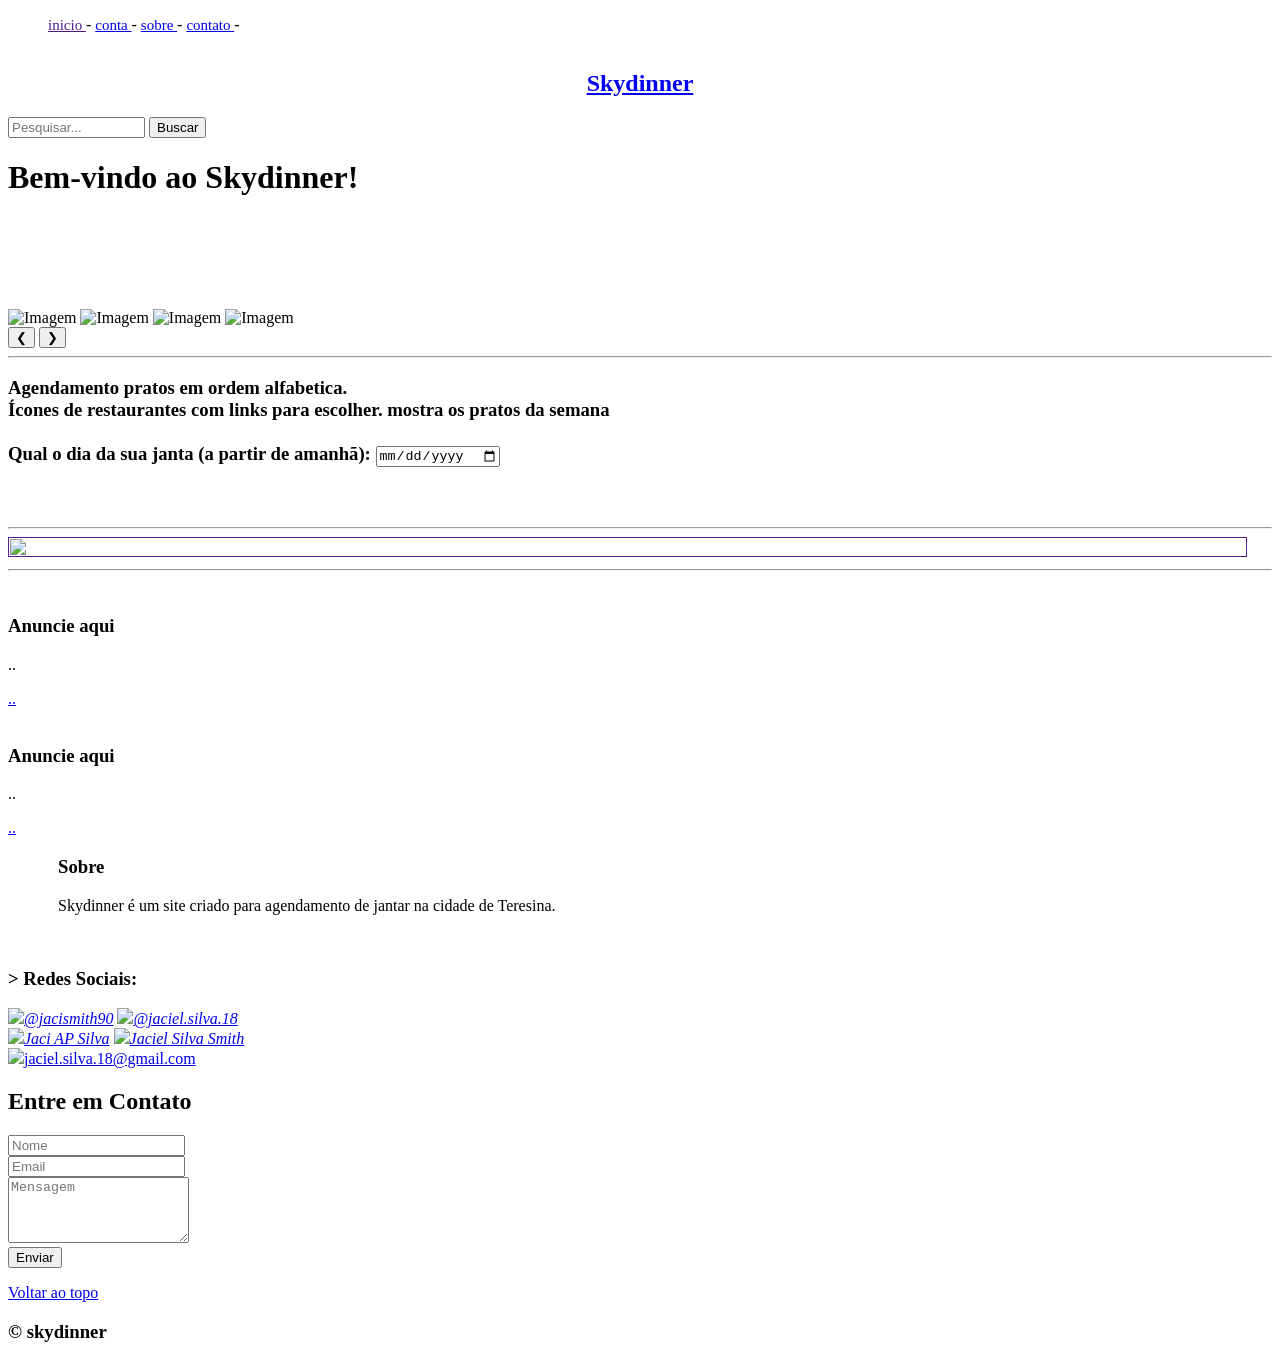
==== index.html @ 458d4494 "Add files via upload" ====
<!DOCTYPE html>
<html lang="pt-Br">
<head>
	<meta charset="UTF-8" />
	<meta name="viewport" content="width=device-width, initial-scale=1" />
	<title>Skydinner</title>
	<link href="fw1-css1site.css" rel="stylesheet">
	<link rel="icon" href="favicon.ico">
</head>
<body>
	<nav> 
		<div class='alinks' >
			<ul> 
				<a style="font-size:15px;" class="nav-link active" href="">inicio </a> -
				<a style="font-size:15px;" class="nav-link" href="index.html" target="_blank" >conta </a> -
				<a style="font-size:15px;" class="nav-link" href="#sobre">sobre </a> - 
				<a style="font-size:15px;" class="nav-link" href="#contato">contato </a> - 
			</ul>
		</div>
		<div style=" display:flex; justify-content:center; align-items:center; " ><a href="index.html" ><h1>Skydinner </h1></a></div>
		<div id="pesquisa" >
			<form action="" method="get">
				<input type="search" size="15" name="search" placeholder="Pesquisar...">
				<button type="submit">Buscar</button>
			</form>
		</div>
	</nav>
	<!-- Quebra linha no nav: <nav><div  ></div></nav> -->
	<header style="background-image: url('imag0.png');height:150px;" >
		<h1>Bem-vindo ao Skydinner!</h1>
	</header>
	<main  >
		<div class="carrossel">
			<div class="slides">
				<img src="imag0.png" alt="Imagem">
				<img src="imag1.png" alt="Imagem">
				<img src="imag2.png" alt="Imagem">
				<img src="imag3.png" alt="Imagem">
				<!--<img src="imag.png" alt="Imagem">-->
				<!--<img src="imag.png" alt="Imagem">-->
				<!--<img src="imag.png" alt="Imagem">-->
			</div>
		</div>
		<button class="esquerda">&#10094;</button>
		<button class="direita">&#10095;</button>
		<hr/>
	<h3>
		Agendamento pratos em ordem alfabetica.
		<br/>
		Ícones de restaurantes com links para escolher. mostra os pratos da semana
		<br/>
		<br/>
		<label for="dataInput">Qual o dia da sua janta (a partir de amanhã):</label>
		<input type="date" id="dataInput" name="dataInput" min="" required />
		<p id="mostrardia"></p>
		<br/>	
	</h3>
		<hr/>
		<a id="aId" href=""><img id="id1" src="" width="99%" height="100%" /></a>
		<hr/>

	<!-- Cards de Conteúdo -->
	<section class="py-5">
		<div class="container">
			<div class="row g-4">
				<div class="col-md-4">
					<div class="card h-100">
						<img src="" class="card-img-top" alt="">
						<div class="card-body">
							<h3 class="card-title">Anuncie aqui</h3>
							<p class="card-text">..</p>
							<a href="#" class="btn btn-outline-primary">..</a>
						</div>
					</div>
				</div>

				<div class="col-md-4">
					<div class="card h-100">
						<img src="" class="card-img-top" alt="">
						<div class="card-body">
							<h3 class="card-title">Anuncie aqui</h3>
							<p class="card-text"> ..</p>
							<a href="#" class="btn btn-outline-primary">..</a>
						</div>
					</div>
				</div>
			</div>
		</div>
	</section>

			<h3 style="text-indent: 50px;" ><a name="sobre" title="sobre" >Sobre</a></h3>
			<section style="text-indent: 50px;">
				<p style="text-indent: 50px;"> 
					Skydinner é um site criado para agendamento de jantar na cidade de Teresina.
				</p>
				<p style="text-indent: 50px;">
					
				</p>
			</section>

		<div align="left" style="clear:both;  ">
			<br/>   
			<h3 > > Redes Sociais:</h3>
			<p>
			<i class='rs_ig'>
				<a href="https://www.instagram.com/jacismith90/"> <img src="imageinsta.png" />@jacismith90</a>
				<a href="https://www.instagram.com/jaciel.silva.18/"> <img src="imageinsta.png" />@jaciel.silva.18</a>
			</i>
			<br/>
			<i class='rs_fb'>
				<a href="https://www.facebook.com/jacielap.silvajaci?locale=pt_BR"> <img src="imageface.png" />Jaci AP Silva</a>			
				<a href="https://www.facebook.com/Jacielsilvasmith?locale=pt_BR"> <img src="imageface.png" />Jaciel Silva Smith</a>
			</i>
			<br/>
			<a href="https://mail.google.com/mail/u/0/#inbox"> <img src="imagemail.png" />jaciel.silva.18@gmail.com</a>
			</p>
		</div>

		<section id="contato" style="width:90%; " class="register-box" >
			<div class="container">
				<a name="contato" title="contato"> <h2>Entre em Contato</h2> </a>
				<form id="contactForm"> 
					<div class="user-box" >
						<input type="text" id="nomecontato" name="nomecontato"  placeholder="Nome" required />
					</div>
					<div class="user-box" >
						<input type="email" id="emailcontato" name="emailcontato"  placeholder="Email" required />
					</div>
					<div class="user-box" >
						<textarea id="textcontato" name="textcontato" placeholder="Mensagem"  rows="4" required></textarea>
					</div>
					<button type="submit" >Enviar</button>
				</form>
				<p id="feedback"></p>
			</div> 
		</section>
		
		<p><a href="#">Voltar ao topo</a></p>
	</main>
	<footer id="footer">
		<h3><p class="mb-0" >&copy; skydinner <i id="anoatualr"></i></p></h3>
	</footer>
    <script src="index-js.js"></script>
	<script src="https://cdn.jsdelivr.net/npm/@emailjs/browser@4/dist/email.min.js" type="text/javascript"></script>
	<script type='text/javascript'>emailjs.init({publicKey: "lDpZj8bjoRSTnBKz0",});</script>
</body>
</html>
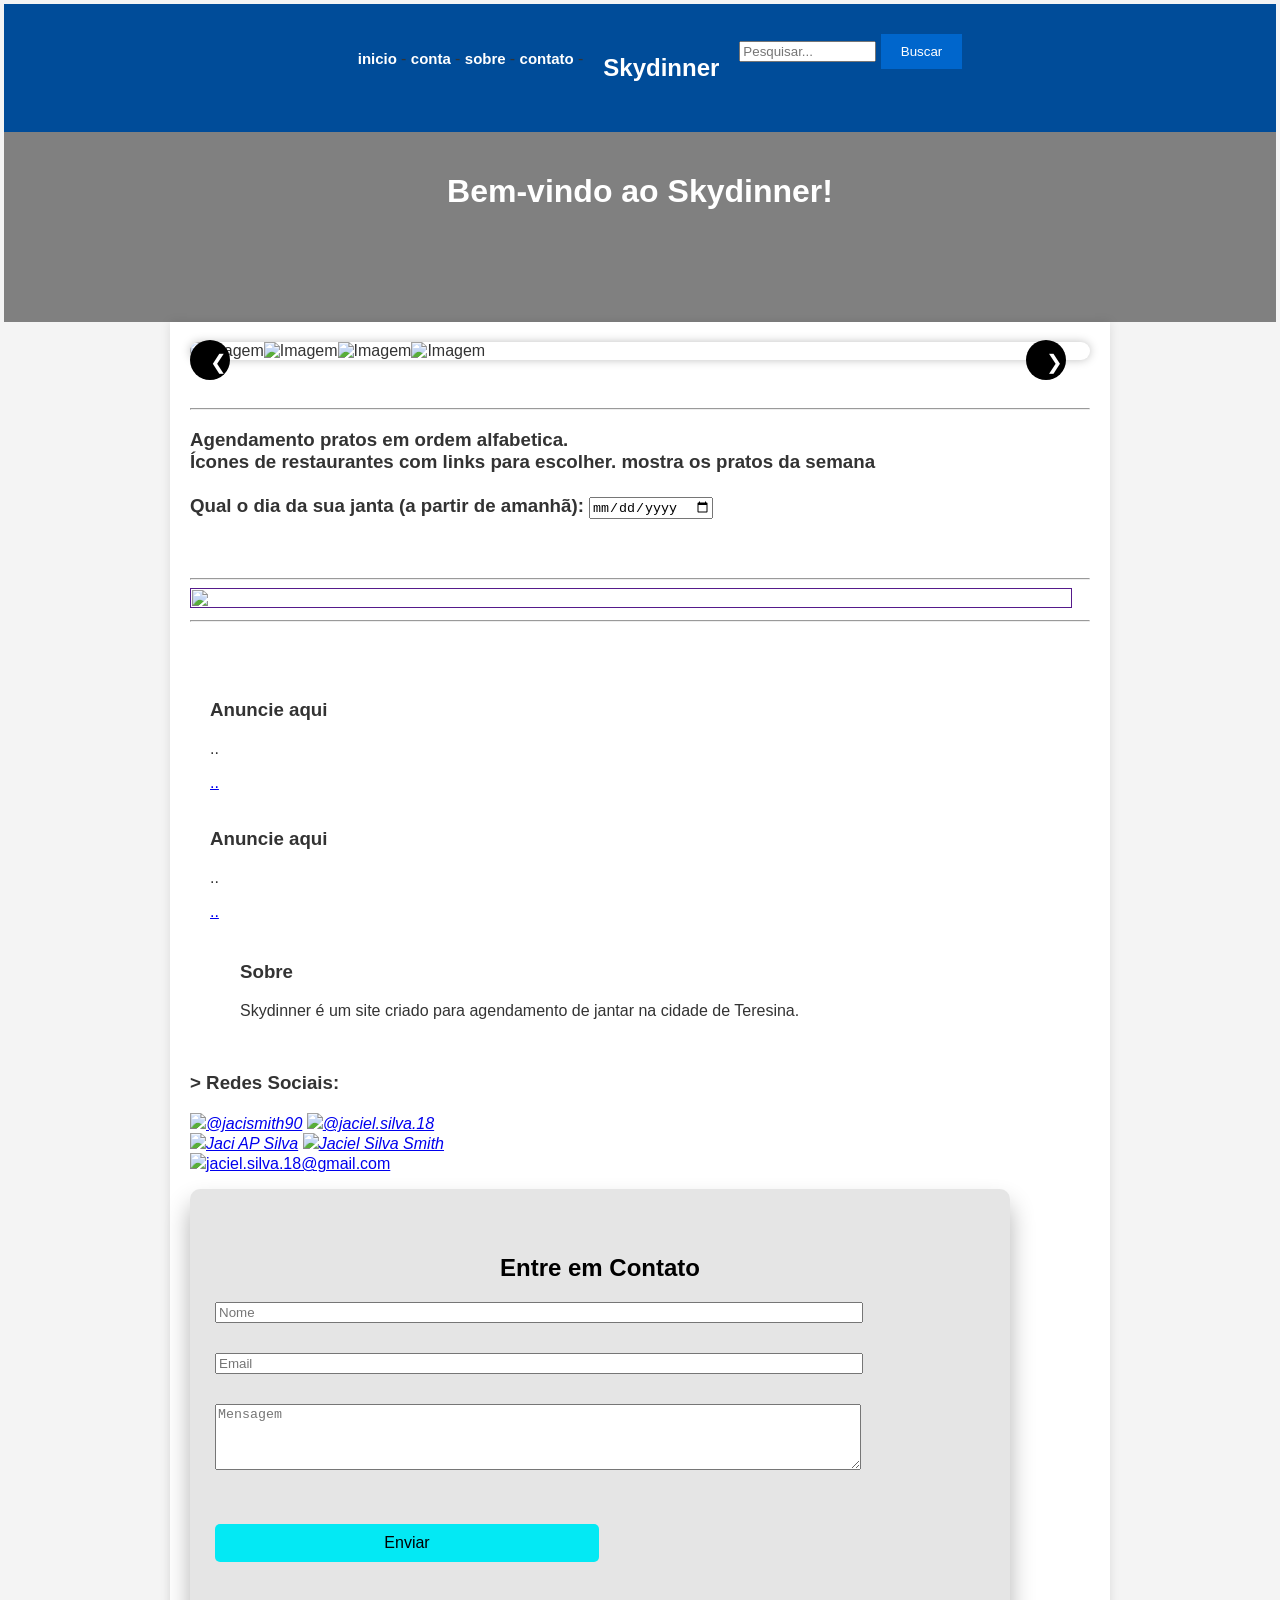
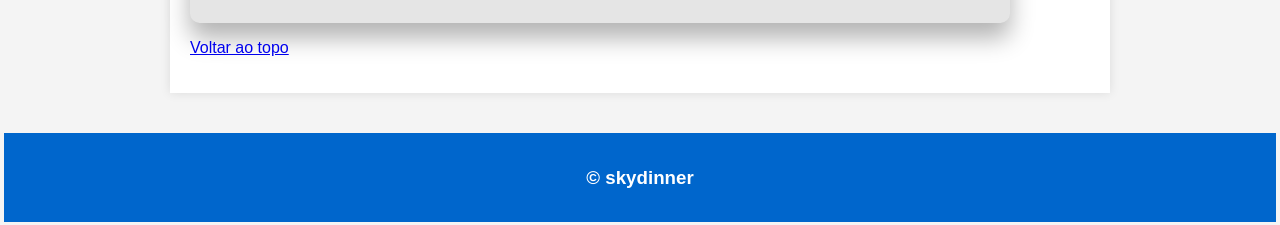
==== commit e87a481d: "Update index.html" ====
--- a/index.html
+++ b/index.html
@@ -141,7 +141,6 @@
 		<h3><p class="mb-0" >&copy; skydinner <i id="anoatualr"></i></p></h3>
 	</footer>
     <script src="index-js.js"></script>
-	<script src="https://cdn.jsdelivr.net/npm/@emailjs/browser@4/dist/email.min.js" type="text/javascript"></script>
-	<script type='text/javascript'>emailjs.init({publicKey: "lDpZj8bjoRSTnBKz0",});</script>
+	
 </body>
 </html>
--- a/fw1-css1site.css
+++ b/fw1-css1site.css
@@ -0,0 +1,180 @@
+	
+body {
+	font-family: Arial narrow, sans-serif;
+    margin: 2px;
+    padding: 2px;
+    background-color: #f4f4f4;
+    color: #333;
+}
+.container{
+	max-width:900px; 
+	margin:20px auto; 
+	padding:20px;
+}
+.secao{
+	background-color:#ffffff; 
+	margin-bottom:20px; 
+	padding:25px;
+}	
+.perfil{
+	text-align: center; 
+	margin-bottom: 30px;
+}
+
+.carrossel{
+	max-width:100%; 
+	max-height:30%; 
+	overflow:hidden; 
+	border-radius:10px; 
+	box-shadow:0 0 10px rgba(0,0,0,0.25); 
+	background-color:white;
+}
+.slides {
+	transition: transform 0.5s ease-in-out;
+	justify-content:left;
+	align-items:center;
+	width:100%; /*120%, 100vh*/
+	height:30%;
+	display:flex; /*block, flex, inline, inline-block*/
+}
+.slides img {
+	justify-content:left;
+	align-items:center;
+	object-fit:contain; /*contain, fill*/
+	max-width: 100%; /*120%, 100vh*/
+	max-height:30%;
+	display:flex; /*block, flex, inline, inline-block*/
+}
+header {
+    background-color: gray;
+    color: white;
+    padding: 20px 0;
+    text-align: center;
+}    
+nav { /*flexbox*/
+    background-color: #004c99;
+	padding: 30px 30px;
+    display: flex; /*flexbox*/
+    justify-content: center;
+    gap: 20px;
+}
+nav a {
+    color: white;
+    text-decoration: none;
+    font-weight: bold;
+}
+nav a:hover {
+    text-decoration: underline;
+}
+main {
+    padding: 20px;
+    max-width: 900px;
+    margin: auto;
+    background-color: white;
+    box-shadow: 0 0 10px rgba(0,0,0,0.1);
+}
+footer {
+    background-color: #0066cc;
+    color: white;
+    text-align: center;
+    padding: 15px 0;
+    margin-top: 40px;
+}
+button {
+    padding: 10px 20px;
+    background-color: #0066cc;
+    color: white;
+    border: none;
+    cursor: pointer;
+}
+@keyframes spin{
+	from{transform:rotate(0deg);}
+	to{transform:rotate(360deg);}
+}
+button:hover {
+	background-color: #0033cc;
+	animation:spin 1s ;
+	/*transform: scale(1.2); */
+}
+button:active{background-color:skyblue;color:green;} /*RoyalBlue;SkyBlue,SteelBlue*/
+.esquerda { 
+	position: relative;
+	top: 0%;
+	left: 0%;
+	transform: translateY(-50%);
+	width: 40px;
+	height: 40px;
+	border-radius: 50%;
+	background: black;
+	font-size: 20px;
+	transition: background-color 0.2s ease;
+    color: white;
+    border: none;
+    cursor: pointer;
+}
+.direita { 
+	position: relative;
+	top: 0%;
+	left: 88%;
+	transform: translateY(-50%);
+	width: 40px;
+	height: 40px;
+	border-radius: 50%;
+	background: black;
+	font-size: 20px;
+	transition: background-color 0.2s ease;
+   	color: white;
+    border: none;
+    cursor: pointer;
+}
+.register-box {
+    width: 300px;
+    background: rgba(0, 0, 0, 0.1); /* Fundo semi-transparente */
+    padding: 5px;
+    border-radius: 10px; /* Bordas arredondadas */
+    box-shadow: 0 15px 25px rgba(0, 0, 0, 0.3); /* Sombra elegante */
+    color: black;
+}
+.register-box h2 {
+    color: black;
+    text-align: center;
+}
+.register-box .user-box {
+    width: 70%;
+    font-size: 16px;
+    color: black;
+    margin-bottom: 30px;
+    background: transparent;
+}
+.register-box button {
+    background: #03e9f4;
+    color: black;
+    padding: 10px 10px;
+    border: none;
+    border-radius: 5px;
+    cursor: pointer;
+    font-size: 16px;
+    margin-top: 20px;
+    width: 60%;
+}
+
+#contactForm, #nomecontato, #emailcontato, #textcontato{width:50vw;}
+
+@media screen and (max-width: 600px) { /* Para Telas Menores (Mobile) */
+	nav{ /*flexbox*/
+		display:flex;
+		flex-direction:column;
+	}
+	.alinks, #pesquisa{margin:auto;} /* Centraliza */
+	#id1 {
+		width: 95%;
+    	display: block; /* Garante que a imagem ocupe uma linha */
+    	margin: 0 auto; /* Centraliza */
+  	}
+	.rs_ig, .rs_fb {display:flex;}
+	#contactForm, #nomecontato, #emailcontato, #textcontato{width:60vw;}
+	#divhead{
+		display:flex;
+		flex-direction:column;
+	}
+}
